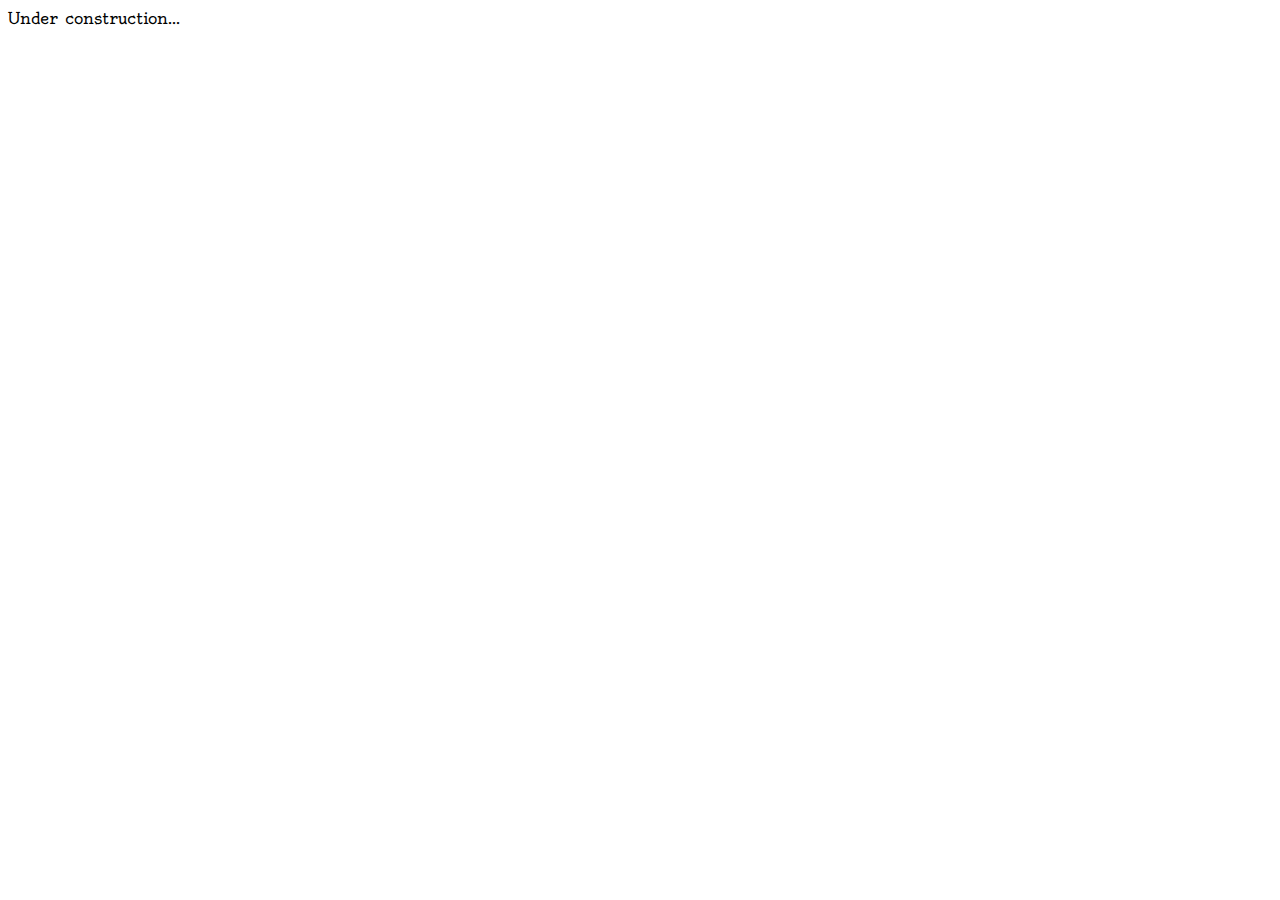
==== UB/final.html @ 9782813f "Add files via upload" ====
<!DOCTYPE html>
<html lang="hu">
<head>
    <meta charset="UTF-8">
    <meta name="viewport" content="width=device-width, initial-scale=1.0">
    <title>Document</title>
    <link href="final.css" rel="stylesheet">
</head>
<body>
   Under construction...
    <script src="final.js"></script>
</body>
</html>
---- UB/final.css ----
@font-face {
    font-family: Oldenburg;
    src: url(./fonts/Oldenburg-Regular.ttf);
}

body {
    font-family: Oldenburg;
}
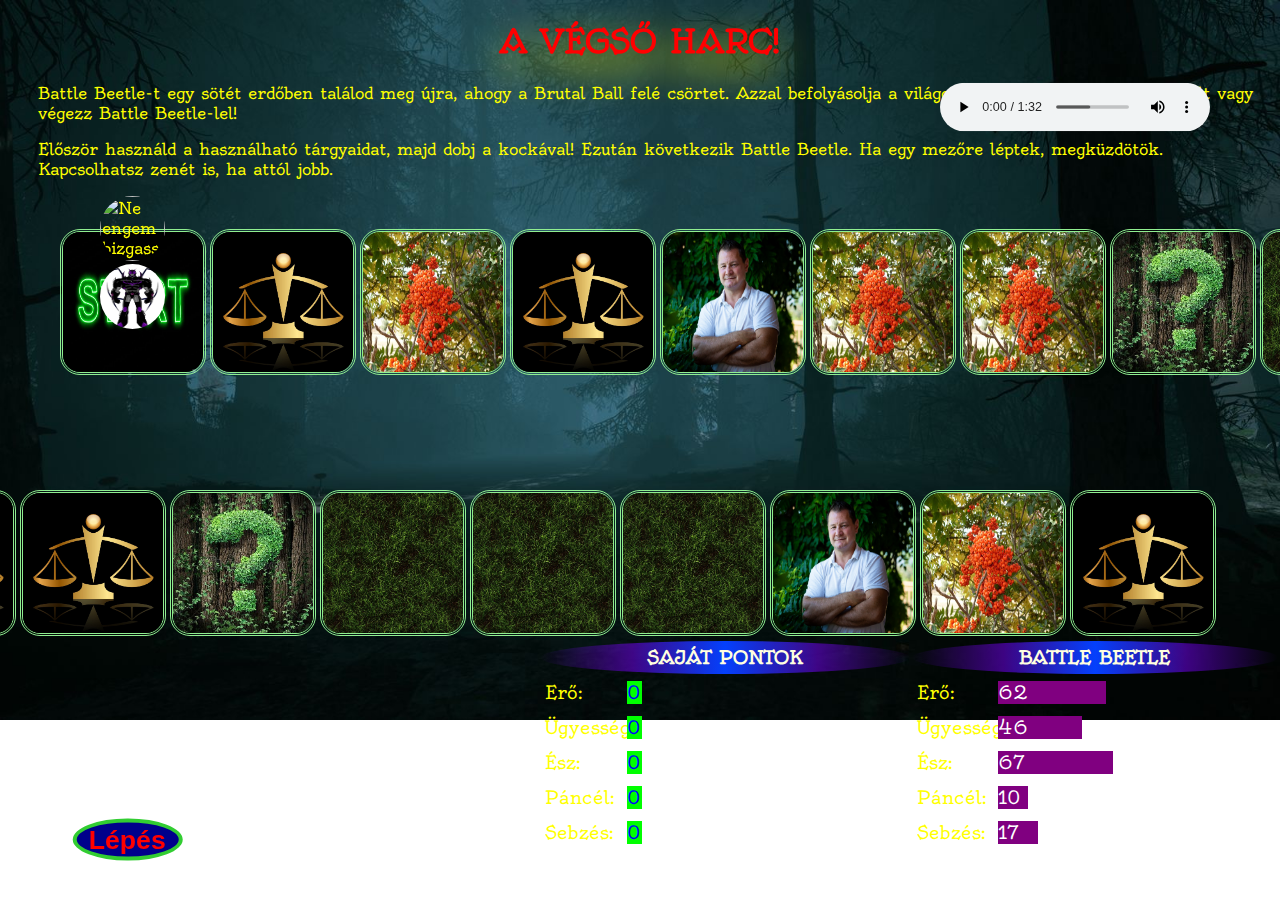
==== commit 62f064e8: "Add files via upload" ====
--- a/UB/final.html
+++ b/UB/final.html
@@ -7,7 +7,19 @@
     <link href="final.css" rel="stylesheet">
 </head>
 <body>
-   Under construction...
+    <h1>A VÉGSŐ HARC!</h1>
+    <P>Battle Beetle-t egy sötét erdőben találod meg újra, ahogy a Brutal Ball felé csörtet. Azzal befolyásolja a világot. Érd el Te előbb a Brutal Ballt vagy végezz Battle Beetle-lel!</P>
+    <p>Először használd a használható tárgyaidat, majd dobj a kockával! Ezután következik Battle Beetle. Ha egy mezőre léptek, megküzdötök. Kapcsolhatsz zenét is, ha attól jobb.</p>
+    <audio controls id="magno" src="./audio/final.mp3" loop></audio >
+    <div id="CharBabu"></div>
+    <div id="BBBabu"></div>
+    <div id="board"></div>
+    <div id="objects"></div>
+    <div id="updates"></div>
+    <div id="dice"></div>
+    <div id="values"></div>
+    <div id="message"></div>
+    
     <script src="final.js"></script>
 </body>
 </html>--- a/UB/final.css
+++ b/UB/final.css
@@ -5,4 +5,164 @@
 
 body {
     font-family: Oldenburg;
-}+    background-image: url("./img/dark_final.jpg");
+    background-size: cover;
+    background-repeat: no-repeat;
+    color: yellow;
+}
+
+p {
+    margin-left: 30px;
+}
+
+h1 {text-align: center;
+    color: red;
+    filter: drop-shadow(0px 16px 20px yellow);
+    font-size: 200%;
+}
+
+#magno {
+    position: fixed;
+    top: 80px;
+    right: 55px;
+    transform: scale(0.9);
+}
+
+#board {
+    margin-top: 50px;
+}
+
+.mezo {
+    position: fixed;
+    height: 140px;
+    width: 140px;
+    border: double lightgreen;
+    border-radius: 20px;
+}
+
+#bab0, #bab1 {
+    position: absolute;
+    height: 65px;
+    width: 65px;
+    z-index: 1;
+    border-radius: 50%;
+}
+
+#CharP:active, #BBP:active {
+    filter: brightness(1.5);
+    transform: scale(2);
+    transition: all 1s;
+}
+
+.ObjPic {
+    position: relative;
+    display: inline-block;
+    top: 480px;
+    height: 70px;
+    width: 70px;
+    margin: 5px 5px 5px 50px;
+    border-radius: 25px;
+    opacity: 0.6;
+}
+
+.ObjPic:hover {
+    border: solid 5px red;
+    margin: 0px 0px 0px 45px;
+}
+
+.ObjPic:active {
+    transform: scale(1.2);
+}
+
+.UpNo {
+    position: relative;
+    display: inline-block;
+    top: 490px;
+    background-image: linear-gradient(to right, rgba(0,0,0,0), cyan, rgba(0,0,0,0));
+    color:darkblue;
+    margin: 0px 5px 0px 50px;
+    border-radius: 50%;
+    font-size: large;
+    font-weight: bold;
+    width: 70px;
+    text-align: center;
+}
+
+#values {
+    position: absolute;
+    left: 42%;
+    top: 71%;
+}
+
+#dice-btn {
+    position: absolute;
+    bottom: 50px;
+    left: 100px;
+    transform: scale(2);
+    color: red;
+    background-color: darkblue;
+    border: solid 2px limegreen;
+    border-radius: 50%;
+    transition: all 0.5s;
+    font-weight: bold;
+}
+
+#dice-btn:hover {
+    transform: scale(2.2);
+    transition: all 0.3s;
+}
+
+#dice-btn:active {
+    filter: invert(1);
+}
+
+#dice-btn:disabled {
+    transform: scale(0.1);
+    opacity: 0;
+    transition: all 0.5s;
+}
+
+td, th {
+    width: 500px;
+    padding: 5px;
+    font-size: large;
+}
+
+th {
+    padding: 5px 15px;
+    background-image: linear-gradient(to right, rgba(0,0,0,0), rgba(120,0,255,0.5), #0440FC,  rgba(120,0,255,0.5), rgba(0,0,0,0));
+    color: lightyellow;
+    border-radius: 50%;
+}
+
+.CharVal, .BBVal {
+   display: inline-block;
+   width: 0px;
+   text-align: left;
+   position: absolute;
+}
+
+.CharVal {
+    color: blue;
+    background-color: lime;
+    left: 12%;
+}
+
+.BBVal {
+    color: white;
+    background-color: purple;
+    left: 62%;
+}
+
+#message {
+    position: absolute;
+    left: 15%;
+    top: 41%;
+    opacity: 1;
+    background-image: radial-gradient(circle, rgba(192, 242, 227, 0.5), rgba(255, 255, 0, 0));
+    color:cyan;
+    padding: 2px;
+    font-size: 200%;
+    font-weight: bold;
+}
+
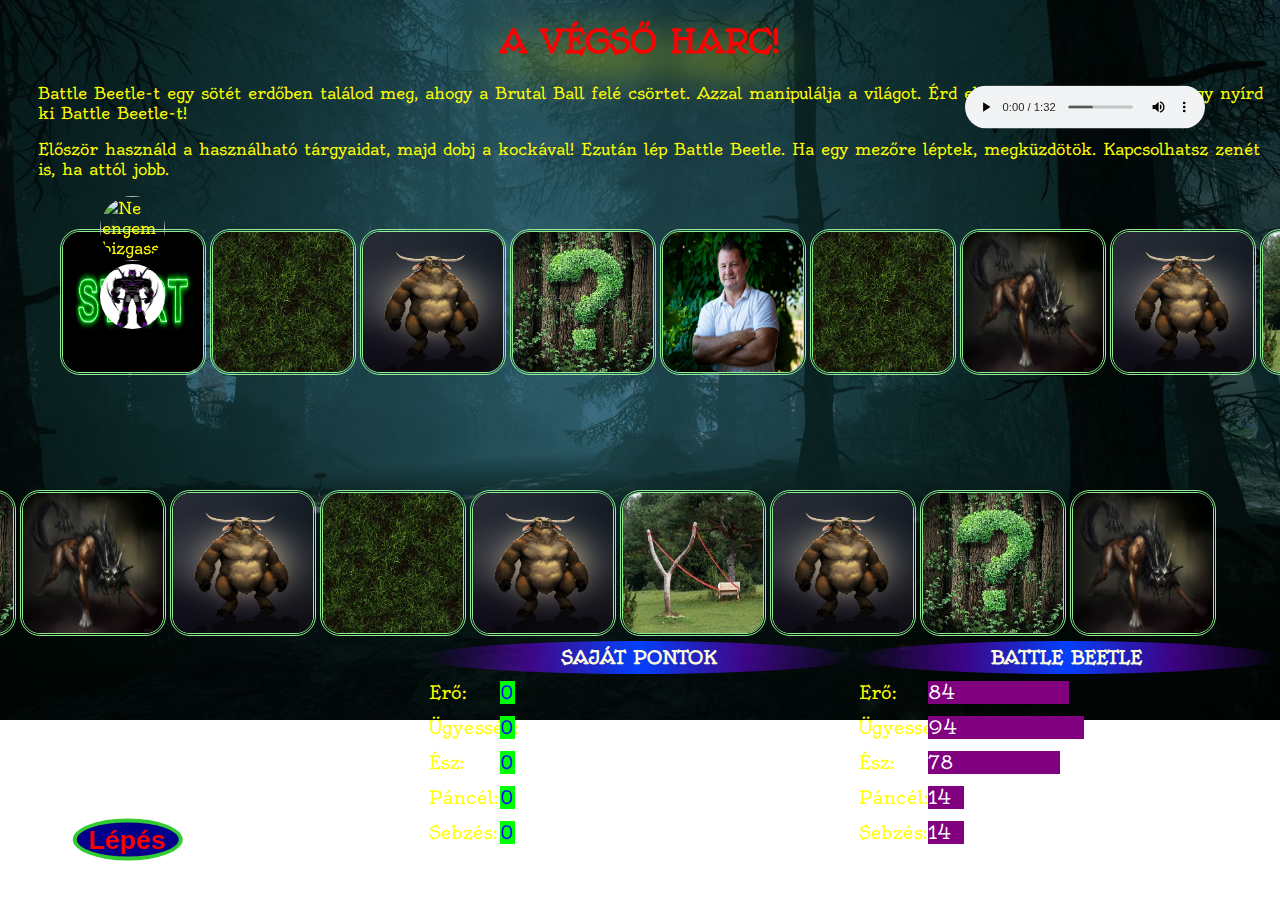
==== commit ae6145e4: "Add files via upload" ====
--- a/UB/final.html
+++ b/UB/final.html
@@ -8,8 +8,8 @@
 </head>
 <body>
     <h1>A VÉGSŐ HARC!</h1>
-    <P>Battle Beetle-t egy sötét erdőben találod meg újra, ahogy a Brutal Ball felé csörtet. Azzal befolyásolja a világot. Érd el Te előbb a Brutal Ballt vagy végezz Battle Beetle-lel!</P>
-    <p>Először használd a használható tárgyaidat, majd dobj a kockával! Ezután következik Battle Beetle. Ha egy mezőre léptek, megküzdötök. Kapcsolhatsz zenét is, ha attól jobb.</p>
+    <P>Battle Beetle-t egy sötét erdőben találod meg, ahogy a Brutal Ball felé csörtet. Azzal manipulálja a világot. Érd el Te előbb a Brutal Ballt vagy nyírd ki Battle Beetle-t!</P>
+    <p>Először használd a használható tárgyaidat, majd dobj a kockával! Ezután lép Battle Beetle. Ha egy mezőre léptek, megküzdötök. Kapcsolhatsz zenét is, ha attól jobb.</p>
     <audio controls id="magno" src="./audio/final.mp3" loop></audio >
     <div id="CharBabu"></div>
     <div id="BBBabu"></div>
@@ -17,6 +17,7 @@
     <div id="objects"></div>
     <div id="updates"></div>
     <div id="dice"></div>
+    <div id="other"></div>
     <div id="values"></div>
     <div id="message"></div>
     
--- a/UB/final.css
+++ b/UB/final.css
@@ -24,8 +24,8 @@
 #magno {
     position: fixed;
     top: 80px;
-    right: 55px;
-    transform: scale(0.9);
+    right: 45px;
+    transform: scale(0.8);
 }
 
 #board {
@@ -74,6 +74,25 @@
     transform: scale(1.2);
 }
 
+.kocPic {
+    position: fixed;
+    display: inline-block;
+    bottom: 70px;
+    height: 50px;
+    width: 50px;
+    margin: 50px 5px 5px 50px;
+    border-radius: 15px;
+}
+
+.kocPic:hover {
+    border: solid 5px red;
+    margin: 0px 0px 0px 45px;
+}
+
+.kocPic:active {
+    transform: scale(1.2);
+}
+
 .UpNo {
     position: relative;
     display: inline-block;
@@ -90,8 +109,14 @@
 
 #values {
     position: absolute;
-    left: 42%;
+    left: 33%;
     top: 71%;
+}
+
+#other {
+    position: absolute;
+    bottom: 100px;
+    left: 100px;
 }
 
 #dice-btn {
@@ -123,7 +148,7 @@
 }
 
 td, th {
-    width: 500px;
+    width: 585px;
     padding: 5px;
     font-size: large;
 }
@@ -140,18 +165,19 @@
    width: 0px;
    text-align: left;
    position: absolute;
+   transition: all 1s;
 }
 
 .CharVal {
     color: blue;
     background-color: lime;
-    left: 12%;
+    left: 9%;
 }
 
 .BBVal {
     color: white;
     background-color: purple;
-    left: 62%;
+    left: 59%;
 }
 
 #message {
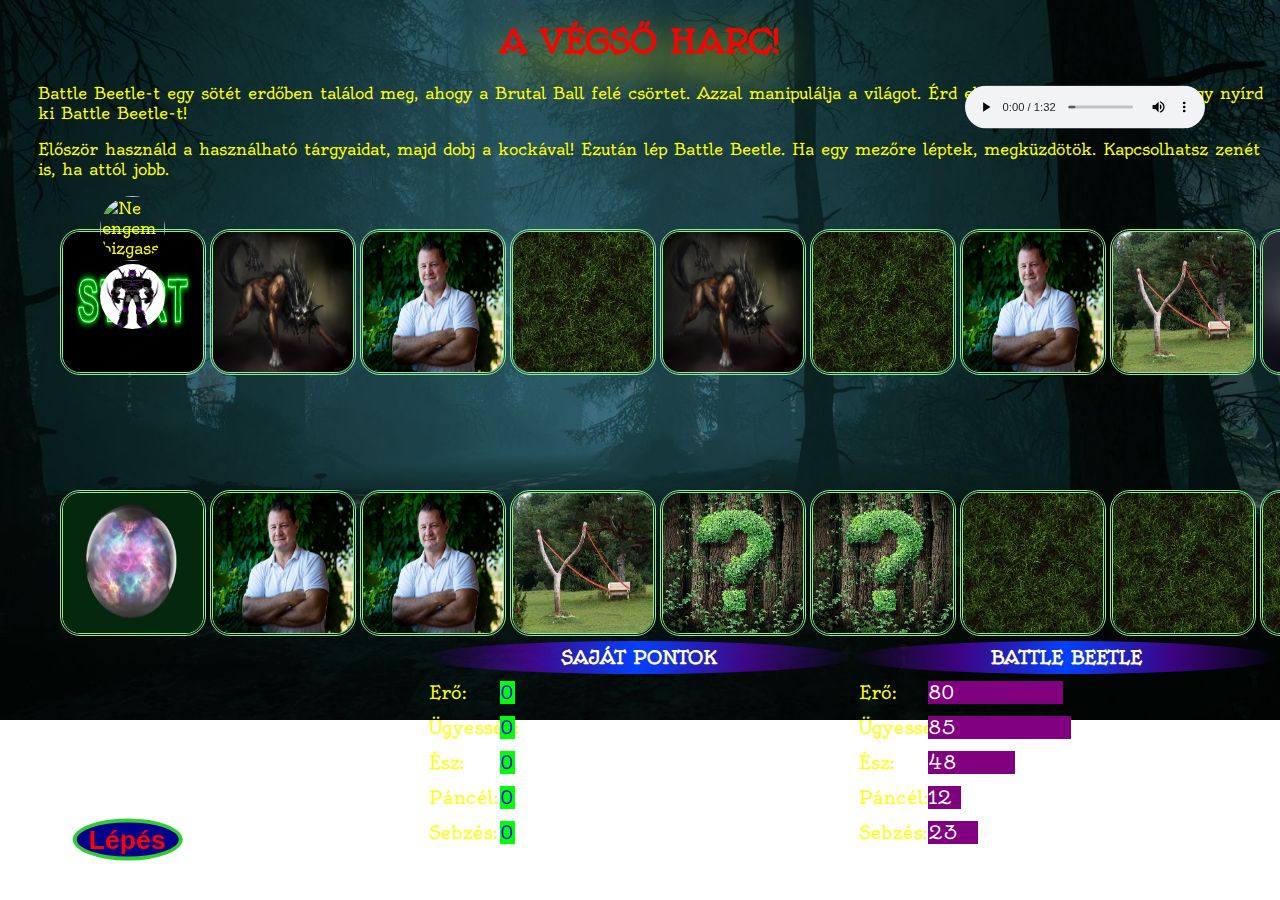
==== commit 82dccc39: "minor corrections" ====
--- a/UB/final.html
+++ b/UB/final.html
@@ -1,16 +1,25 @@
 <!DOCTYPE html>
 <html lang="hu">
-<head>
-    <meta charset="UTF-8">
-    <meta name="viewport" content="width=device-width, initial-scale=1.0">
-    <title>Document</title>
-    <link href="final.css" rel="stylesheet">
-</head>
-<body>
+  <head>
+    <meta charset="UTF-8" />
+    <meta name="viewport" content="width=device-width, initial-scale=1.0" />
+    <meta name="author" content="Utri Gergely" />
+    <title>Bazibrutal III</title>
+    <link href="final.css" rel="stylesheet" />
+  </head>
+  <body>
     <h1>A VÉGSŐ HARC!</h1>
-    <P>Battle Beetle-t egy sötét erdőben találod meg, ahogy a Brutal Ball felé csörtet. Azzal manipulálja a világot. Érd el Te előbb a Brutal Ballt vagy nyírd ki Battle Beetle-t!</P>
-    <p>Először használd a használható tárgyaidat, majd dobj a kockával! Ezután lép Battle Beetle. Ha egy mezőre léptek, megküzdötök. Kapcsolhatsz zenét is, ha attól jobb.</p>
-    <audio controls id="magno" src="./audio/final.mp3" loop></audio >
+    <p>
+      Battle Beetle-t egy sötét erdőben találod meg, ahogy a Brutal Ball felé
+      csörtet. Azzal manipulálja a világot. Érd el Te előbb a Brutal Ballt vagy
+      nyírd ki Battle Beetle-t!
+    </p>
+    <p>
+      Először használd a használható tárgyaidat, majd dobj a kockával! Ezután
+      lép Battle Beetle. Ha egy mezőre léptek, megküzdötök. Kapcsolhatsz zenét
+      is, ha attól jobb.
+    </p>
+    <audio controls id="magno" src="./audio/final.mp3" loop></audio>
     <div id="CharBabu"></div>
     <div id="BBBabu"></div>
     <div id="board"></div>
@@ -20,7 +29,7 @@
     <div id="other"></div>
     <div id="values"></div>
     <div id="message"></div>
-    
+
     <script src="final.js"></script>
-</body>
-</html>+  </body>
+</html>
--- a/UB/final.css
+++ b/UB/final.css
@@ -46,12 +46,6 @@
     width: 65px;
     z-index: 1;
     border-radius: 50%;
-}
-
-#CharP:active, #BBP:active {
-    filter: brightness(1.5);
-    transform: scale(2);
-    transition: all 1s;
 }
 
 .ObjPic {
@@ -91,7 +85,13 @@
 
 .kocPic:active {
     transform: scale(1.2);
-}
+    outline: none;
+}
+
+.kocPic:focus {
+    outline: none;
+}
+
 
 .UpNo {
     position: relative;
@@ -130,6 +130,12 @@
     border-radius: 50%;
     transition: all 0.5s;
     font-weight: bold;
+    animation: flash 2s infinite;
+}
+@keyframes flash {
+    0% {box-shadow: 0 0 10px rgba(50, 251, 14, 0);}
+    50% {box-shadow: 0 0 50px yellow;}
+    100% {box-shadow: 0 0 10px rgba(50, 251, 14, 0);}
 }
 
 #dice-btn:hover {
@@ -165,7 +171,7 @@
    width: 0px;
    text-align: left;
    position: absolute;
-   transition: all 1s;
+   transition: all 1.2s ease-out;
 }
 
 .CharVal {
@@ -180,10 +186,14 @@
     left: 59%;
 }
 
+span {
+    will-change: contents;
+}
+
 #message {
     position: absolute;
     left: 15%;
-    top: 41%;
+    top: 390px;
     opacity: 1;
     background-image: radial-gradient(circle, rgba(192, 242, 227, 0.5), rgba(255, 255, 0, 0));
     color:cyan;
